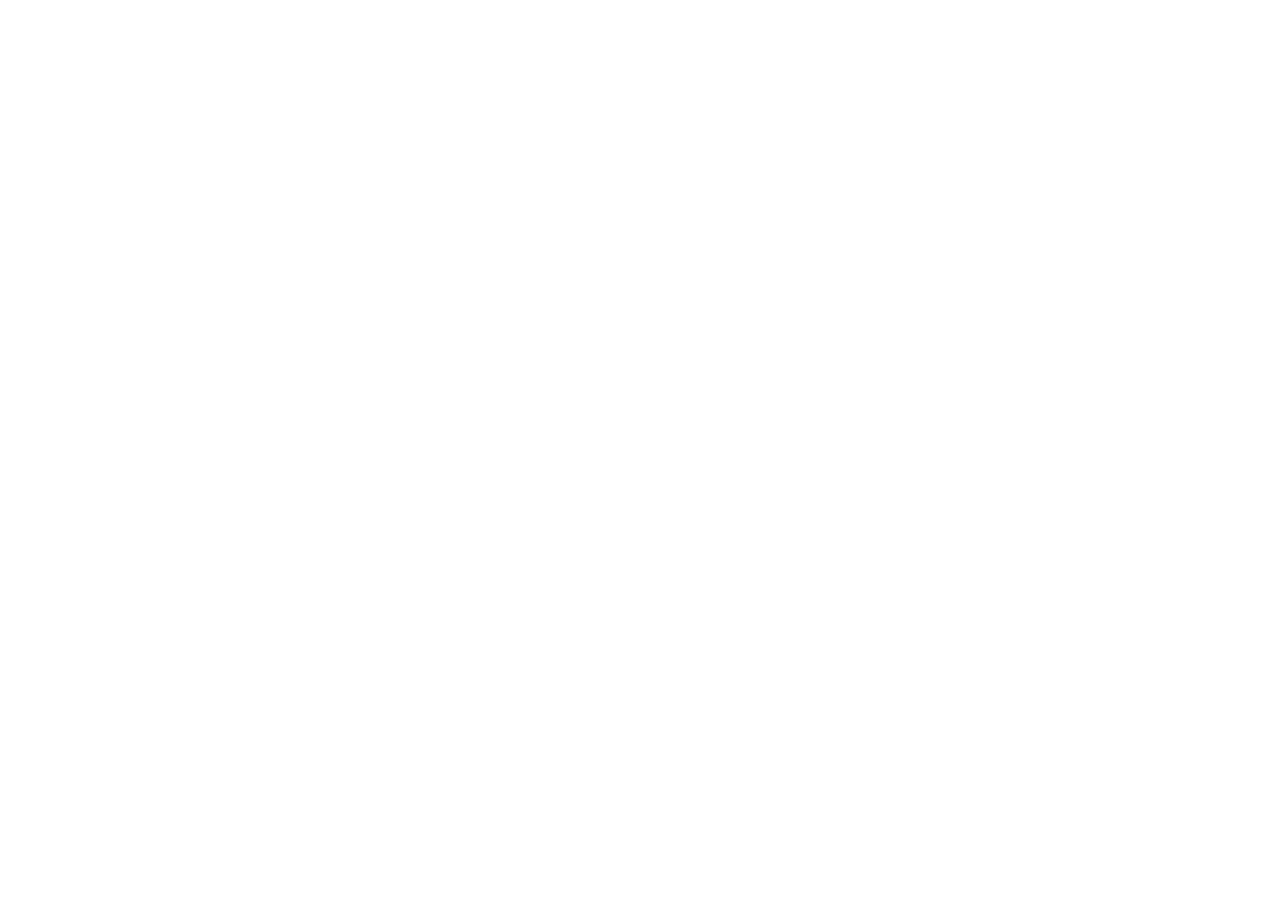
==== TrackScribe/testcontrols.html @ 719d1bec "Basic working controls. Set appearance by changing styles. Switch to appearance through classes." ====
<!DOCTYPE html PUBLIC "-//W3C//DTD HTML 4.01 Transitional//EN" "http://www.w3.org/TR/html4/loose.dtd">
<html>
<head>
<meta http-equiv="Content-Type" content="text/html; charset=ISO-8859-1">
<title>Insert title here</title>
<link rel="stylesheet" type="text/css" href="TrackScribe.css" />  
</head>
<body>
	  <div id="dummyDiv" style="display:none">
		  <div class="controlContainer" id="toolPalette" >
	  			<div class="controlElement" id="moveTool" title="Move map"><img src="handdrag.png" height=25em></div>
	  			<div class="controlElement" id="manualTool" title="Manually add points"><img src="point2point.png" height=25em></div>
	  			<div class="controlElement" id="routeTool" title="Auto-route to point"><img src="route.png" height=25em></div>
	  	  </div>
  	  </div>
	  <div class="controlElementActive" id="dummyActiveElement" >

</body>
</html>
---- TrackScribe/TrackScribe.css ----
@CHARSET "ISO-8859-1";

.controlContainer
{
	margin: 5px; 
	position: absolute; 
	cursor: pointer; 
	right: 0px; top: 0px; /* forces align to right, and top */
	z-index: 0;
}
.controlElement
{
	min-width: 3em;
	min-height: 2.3ex;
	overflow-x: hidden; overflow-y: hidden; /* forces clipping, no scroll bars*/ 
	text-align: center; 
	position: relative; 
	/*font-weight: normal;*/
/* font-family: Arial, sans-serif;	font-size: 1.25em; font-weight: normal; */
	
	box-shadow: rgba(0, 0, 0, 0.4) 0em 0.2em 0.4em;
	
	border-width: 0.1em;
	border-style: solid;
	border-color: rgb(113, 123, 135);
	/*background-color: white;*/
	position: relative; 
	color: rgb(51, 51, 51);

	
	margin-left: 0px;
	margin-right: 0px;
	padding-right: 0.5em;
	padding-top: 0.2em;
	padding-bottom: 0.2em;
	padding-left: 0.5em;

/* 
	margin-left: 1px;
	margin-right: 1px;
	-webkit-box-shadow: rgba(0, 0, 0, 0.398438) 0px 2px 4px;
	border-image: initial;
	background-image: initial;
	background-attachment: initial;
	background-origin: initial;
	background-clip: initial;
	background-position: initial initial;
	background-repeat: initial initial; */
}
.controlElementInactive
{
	font-weight: normal;
	background-color: white;
	
}
.controlElementActive

{
	font-weight: bold;
	background-color: lightgray;
	backgroundImage: -webkit-linear-gradient(top, white, lightgray);
}
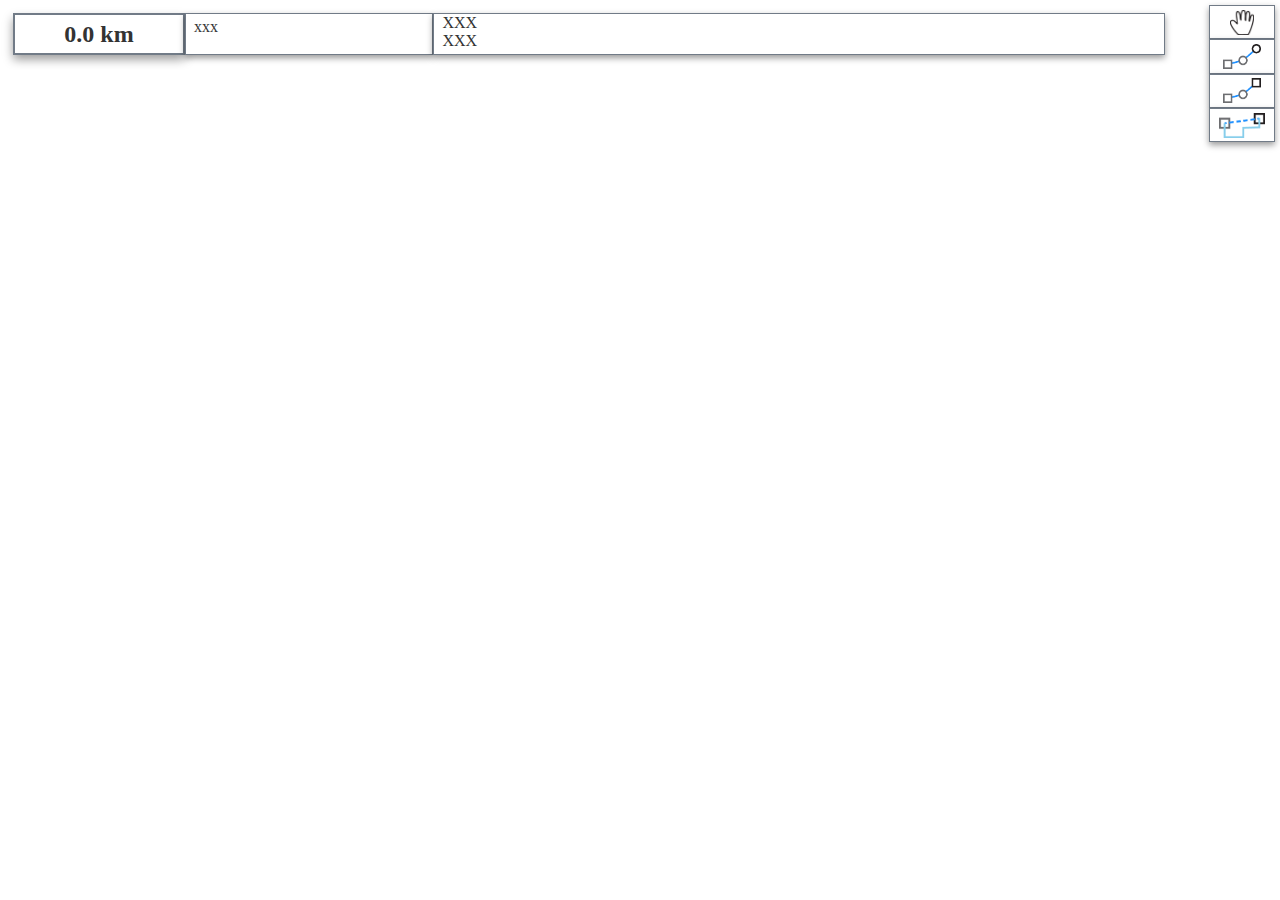
==== commit 2f2903ed: "Working with auto-routing and initial tools plus KM markers. Next step: read/write" ====
--- a/TrackScribe/testcontrols.html
+++ b/TrackScribe/testcontrols.html
@@ -6,14 +6,42 @@
 <link rel="stylesheet" type="text/css" href="TrackScribe.css" />  
 </head>
 <body>
-	  <div id="dummyDiv" style="display:none">
-		  <div class="controlContainer" id="toolPalette" >
-	  			<div class="controlElement" id="moveTool" title="Move map"><img src="handdrag.png" height=25em></div>
-	  			<div class="controlElement" id="manualTool" title="Manually add points"><img src="point2point.png" height=25em></div>
-	  			<div class="controlElement" id="routeTool" title="Auto-route to point"><img src="route.png" height=25em></div>
-	  	  </div>
-  	  </div>
-	  <div class="controlElementActive" id="dummyActiveElement" >
+	<div id="dummyDiv">
+		<div class="controlContainer" id="toolPalette">
+			<div class="controlElement controlElementInactive" id="dragTool" title="Move map">
+				<img src="handdrag.png" height=25em>
+			</div>
+			<div class="controlElement controlElementInactive" id="manualPointTool"
+				title="Manually add points to path">
+				<img src="point2point.png" height=25em>
+			</div>
+			<div class="controlElement controlElementInactive" id="manualNodeTool"
+				title="Manually add a new step">
+				<img src="point2node.png" height=25em>
+			</div>
+			<div class="controlElement controlElementInactive" id="routeTool"
+				title="Auto-route path to point">
+				<img src="route.png" height=25em>
+			</div>
+		</div>
+	</div>
+	
+	<div id="dummyDiv" >
+		<div class="controlContainerHorizontal" id="statusBar" style="width:90%;  padding-bottom: 3.5ex;">
+			<div style="display:table-row">
+				<div id="distance" class="controlElement controlElementBasic controlSideBySide" style="width:10%; min-width:6em; font-weight:bold; font-size:150%; ">
+					0.0 km
+				</div>
+				<div id="tips" class="controlElement controlElementBasic controlSideBySide" style="width:20%; text-align:left;  height:4.5ex">
+				xxx
+				</div>
+				<div class="controlElement controlElementBasic" id="info" style="text-align:left;  overflow-y: scroll; padding-top:0ex; padding-bottom:0ex; height:5.5ex">
+				XXX<BR>XXX
+				</div>
+			</div>
+		</div>
+	</div>
+	 <div class="controlElementActive" id="dummyActiveElement" >
 
 </body>
 </html>--- a/TrackScribe/TrackScribe.css
+++ b/TrackScribe/TrackScribe.css
@@ -7,6 +7,20 @@
 	cursor: pointer; 
 	right: 0px; top: 0px; /* forces align to right, and top */
 	z-index: 0;
+}
+
+.controlContainerHorizontal
+{
+	margin: 5px; 
+	position: absolute; 
+	cursor: pointer; 
+	z-index: 0;
+	display: table;
+}
+.controlSideBySide
+{
+	float: left;
+	/*display: table-cell;*/
 }
 .controlElement
 {
@@ -31,8 +45,8 @@
 	margin-left: 0px;
 	margin-right: 0px;
 	padding-right: 0.5em;
-	padding-top: 0.2em;
-	padding-bottom: 0.2em;
+	padding-top: 0.5ex;
+	padding-bottom: 0.5ex;
 	padding-left: 0.5em;
 
 /* 
@@ -47,6 +61,7 @@
 	background-position: initial initial;
 	background-repeat: initial initial; */
 }
+
 .controlElementInactive
 {
 	font-weight: normal;
@@ -58,5 +73,11 @@
 {
 	font-weight: bold;
 	background-color: lightgray;
-	backgroundImage: -webkit-linear-gradient(top, white, lightgray);
+	background-image: -webkit-linear-gradient(top, white, lightgray);
 }
+
+.controlElementBasic
+{
+	background-color: white;
+	
+}
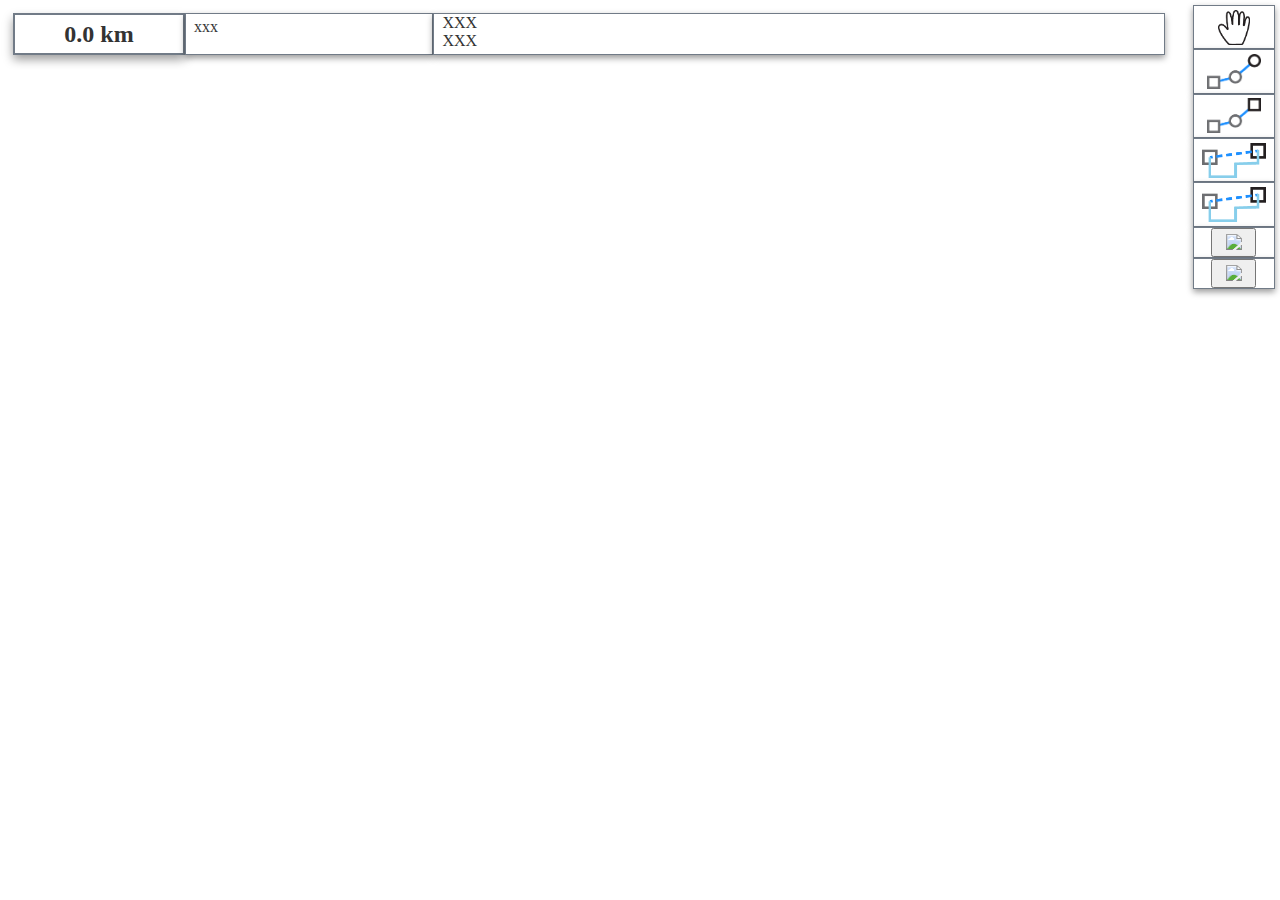
==== commit f9ff9343: "Initially core function complete version. Supports rudimentary editing including adding and moving m" ====
--- a/TrackScribe/testcontrols.html
+++ b/TrackScribe/testcontrols.html
@@ -9,20 +9,33 @@
 	<div id="dummyDiv">
 		<div class="controlContainer" id="toolPalette">
 			<div class="controlElement controlElementInactive" id="dragTool" title="Move map">
-				<img src="handdrag.png" height=25em>
+				<img src="handdrag.png" height=35ex>
 			</div>
 			<div class="controlElement controlElementInactive" id="manualPointTool"
 				title="Manually add points to path">
-				<img src="point2point.png" height=25em>
+				<img src="point2point.png" height=35ex>
 			</div>
 			<div class="controlElement controlElementInactive" id="manualNodeTool"
 				title="Manually add a new step">
-				<img src="point2node.png" height=25em>
+				<img src="point2node.png" height=35ex>
 			</div>
 			<div class="controlElement controlElementInactive" id="routeTool"
 				title="Auto-route path to point">
-				<img src="route.png" height=25em>
+				<img src="route.png" height=35ex>
 			</div>
+			<div class="controlElement controlElementInactive" id="deleteTool"
+				title="Delete a node, click tool again to delete last node">
+				<img src="route.png" height=35ex>
+			</div>
+			<div class="controlElement controlElementInactive" id="saveTool" style="padding:0ex;"
+				title="Save track to a CSV file">
+				<button><img class="controlPaddingOnly" src="savetrack.png" height=35ex"></button>
+			</div>
+			<div class="controlElement controlElementInactive" id="loadTool" style="padding:0ex;"
+				title="Load track from a CSV file">
+				<button><img class="controlPaddingOnly" src="loadtrack.png" height=35ex"></button>
+			</div>
+			
 		</div>
 	</div>
 	
--- a/TrackScribe/TrackScribe.css
+++ b/TrackScribe/TrackScribe.css
@@ -21,6 +21,16 @@
 {
 	float: left;
 	/*display: table-cell;*/
+}
+
+.controlPaddingOnly
+{
+	margin-left: 0px;
+	margin-right: 0px;
+	padding-right: 0.5em;
+	padding-top: 0.5ex;
+	padding-bottom: 0.5ex;
+	padding-left: 0.5em;	
 }
 .controlElement
 {
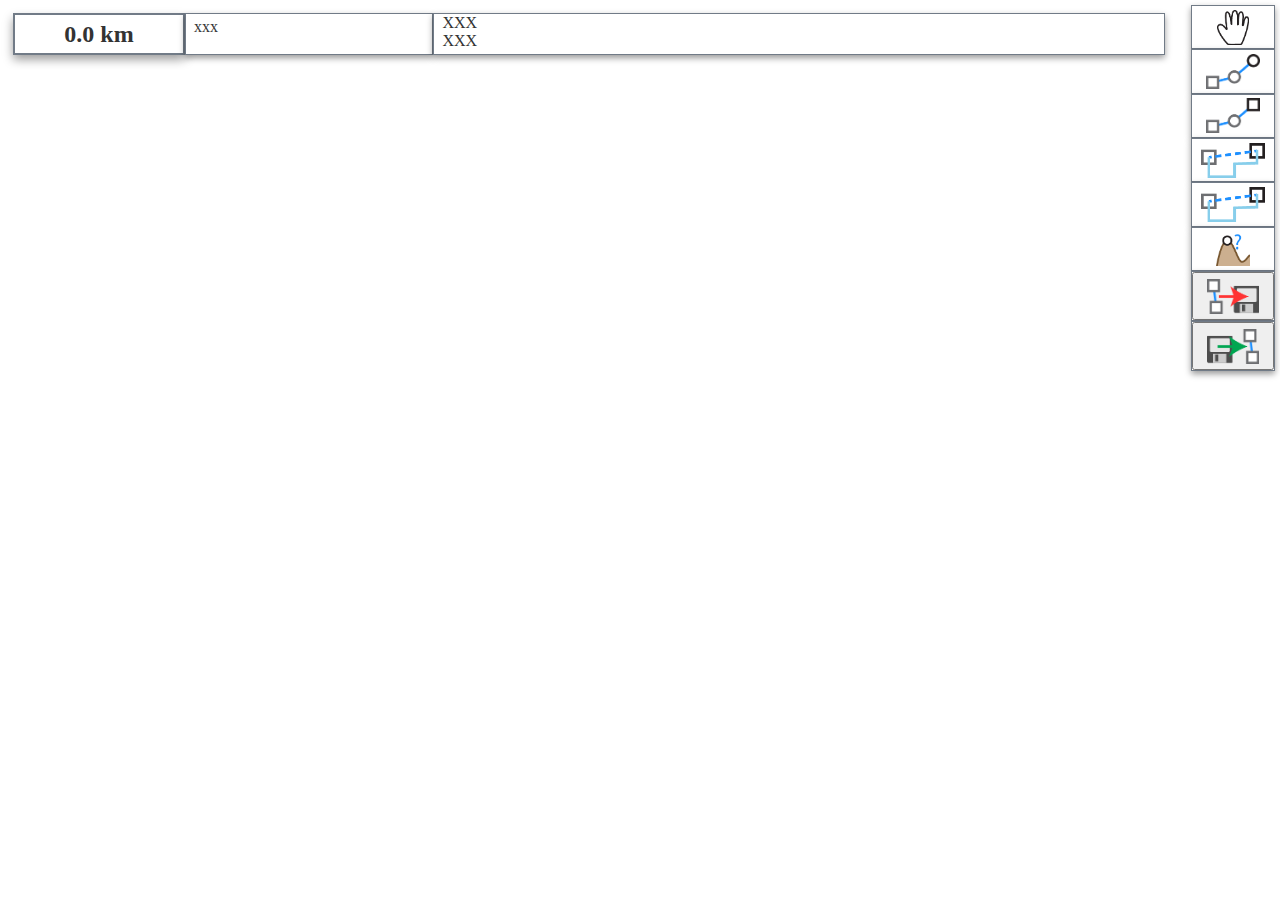
==== commit c905194c: "Working DEM lookup with local appengine." ====
--- a/TrackScribe/testcontrols.html
+++ b/TrackScribe/testcontrols.html
@@ -26,6 +26,10 @@
 			<div class="controlElement controlElementInactive" id="deleteTool"
 				title="Delete a node, click tool again to delete last node">
 				<img src="route.png" height=35ex>
+			</div>
+			<div class="controlElement controlElementInactive" id="heightTool"
+				title="Lookup height of current location">
+				<img src="height.png" height=35ex>
 			</div>
 			<div class="controlElement controlElementInactive" id="saveTool" style="padding:0ex;"
 				title="Save track to a CSV file">
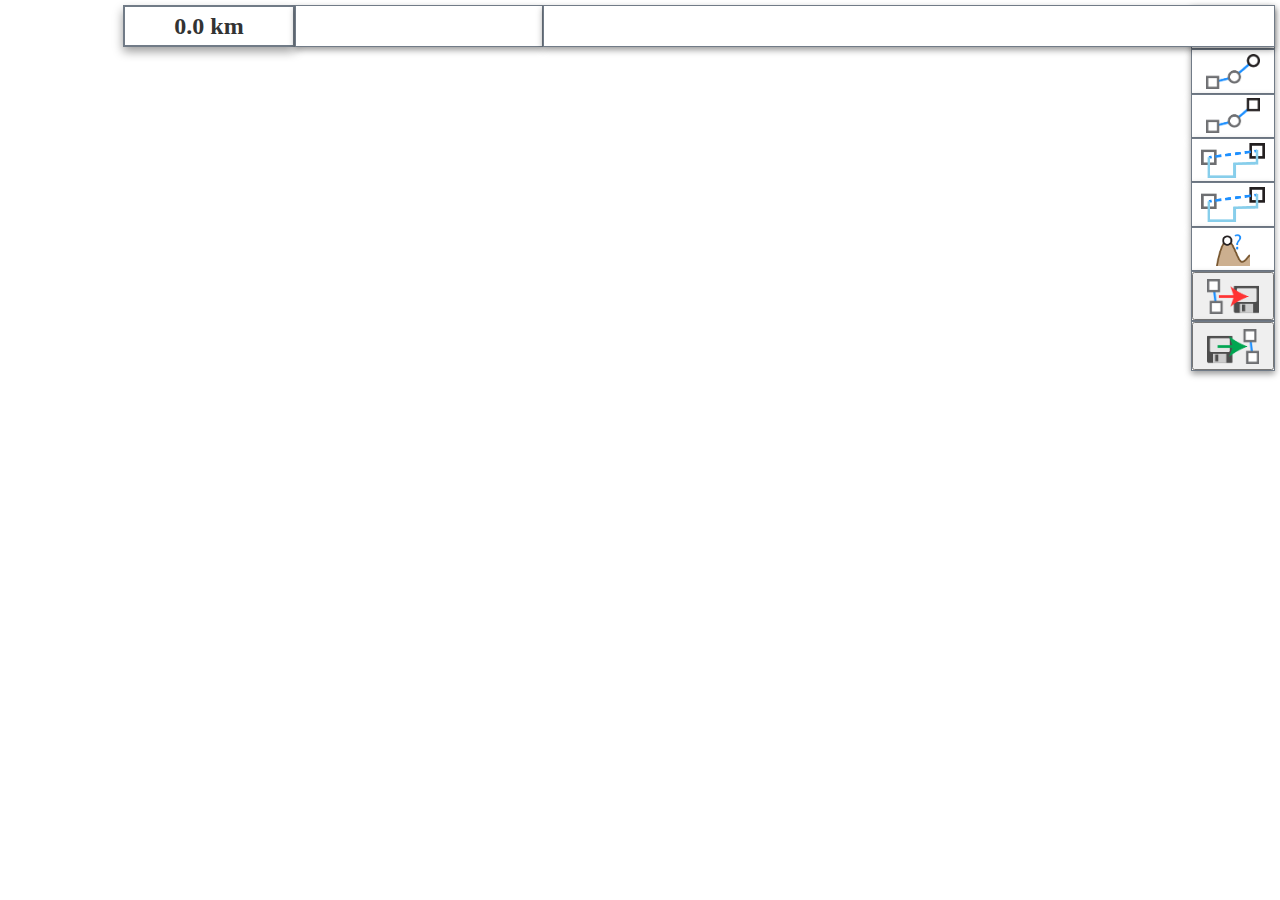
==== commit df470982: "Simple version of path DEM lookup using Raphael to draw graph." ====
--- a/TrackScribe/testcontrols.html
+++ b/TrackScribe/testcontrols.html
@@ -43,21 +43,23 @@
 		</div>
 	</div>
 	
-	<div id="dummyDiv" >
-		<div class="controlContainerHorizontal" id="statusBar" style="width:90%;  padding-bottom: 3.5ex;">
-			<div style="display:table-row">
-				<div id="distance" class="controlElement controlElementBasic controlSideBySide" style="width:10%; min-width:6em; font-weight:bold; font-size:150%; ">
-					0.0 km
-				</div>
-				<div id="tips" class="controlElement controlElementBasic controlSideBySide" style="width:20%; text-align:left;  height:4.5ex">
-				xxx
-				</div>
-				<div class="controlElement controlElementBasic" id="info" style="text-align:left;  overflow-y: scroll; padding-top:0ex; padding-bottom:0ex; height:5.5ex">
-				XXX<BR>XXX
-				</div>
+	<div id="dummyDiv">
+		<div class="controlContainer" id="statusBar" style="width:90%;  padding-bottom: 3.5ex ; height:5ex">
+			<div id="distance" class="controlElement controlElementBasic controlSideBySide" 
+				style="width:10%; min-width:6em; font-weight:bold; font-size:150%; ">
+				0.0 km
+			</div>
+			<div id="tips" class="controlElement controlElementBasic controlSideBySide" 
+				style="width:20%; text-align:left;  height:4.5ex">
+				
+			</div>
+			<div id="info" class="controlElement controlElementBasic" 
+				style="text-align:left;  overflow-y: scroll; padding-top:0ex; padding-bottom:0ex; height:5.5ex">
+				
 			</div>
 		</div>
 	</div>
+	
 	 <div class="controlElementActive" id="dummyActiveElement" >
 
 </body>
--- a/TrackScribe/TrackScribe.css
+++ b/TrackScribe/TrackScribe.css
@@ -15,7 +15,7 @@
 	position: absolute; 
 	cursor: pointer; 
 	z-index: 0;
-	display: table;
+	/*display: table;*/
 }
 .controlSideBySide
 {
